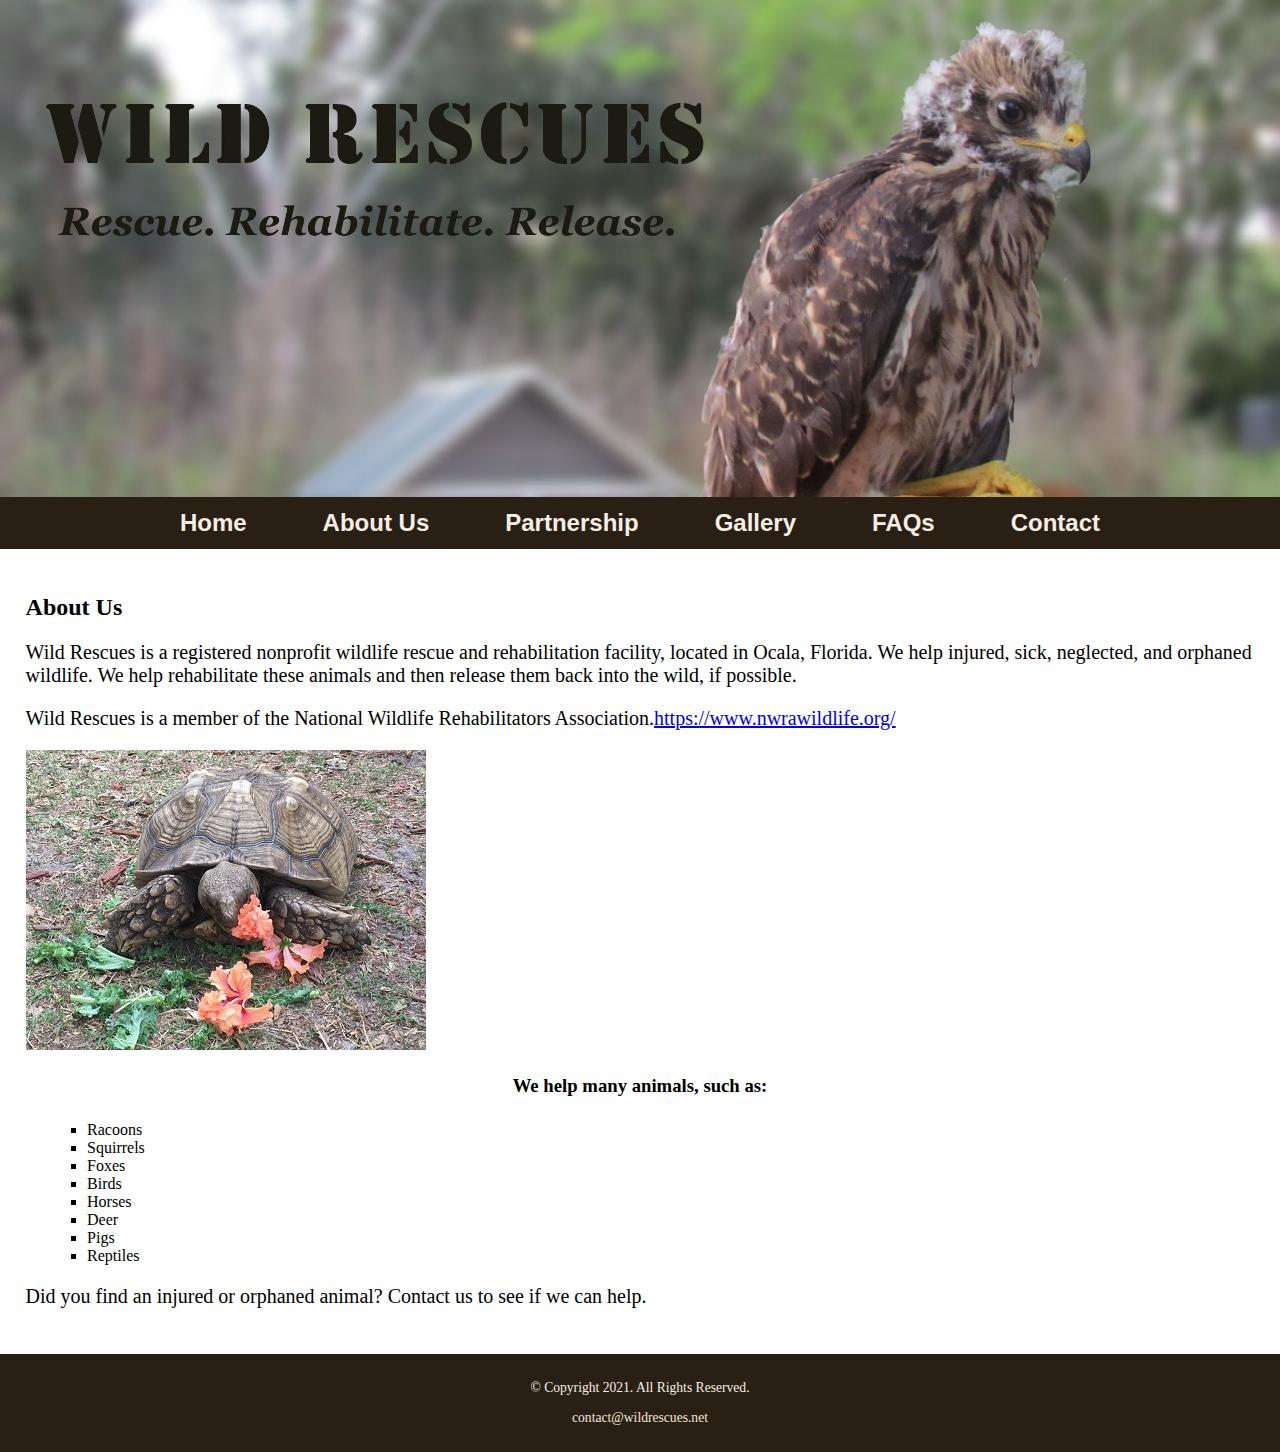
==== about.html @ 0e3678a6 "moved" ====
<!DOCTYPE html>

	<!-- Student Name: Joshua Abreu
	File Name: Chapter 2 Lab
	Date: 2/15/2022 -->

<html lang="en">

<head>
		<meta charset="utf-8">
		<link rel="stylesheet" href="css/styles.css">

		<link rel="shortcut icon" href="images/favicon.ico">
 <link rel="icon" type="image/png" sizes="32x32" href="images/
favicon-32.png">
 <link rel="apple-touch-icon" sizes="180x180" href="images/appletouch-icon.png">
 <link rel="icon" sizes="192x192" href="images/android-chrome-192.png">
 
	<title>
About Us
</title>
</head>
<body>
<div id = "wrapper">
	<header>
		<meta name="viewport" content="width=device-width, initial-scale=1">
		<div class= "tab-desk">	<a href = "index.html" > <img src= "images/baby-hawk.jpg" alt="rescued baby hawk."> </a> </div>
    <div class= "mobile"> <h1>&#128062; Wild Rescues</h1>
    <h3>Rescue. Rehabilitate. Release.</h3>
  	</div>
	</header>

	<nav>
		<ul> <li> <a href="index.html">Home</a>  </li>
    <li>  <a href="about.html">About Us</a>  </li>
    <li>  <a href="partnership.html">Partnership</a>  </li>
    <li>  <a href="gallery.html">Gallery</a> </li>
    <li>  <a href="faqs.html">FAQs</a>  </li>
    <li>  <a href="contact.html">Contact</a> </li>
		</ul>
	</nav>

	<!-- Use the main area to add the main content to the webpage -->
	<main>

    <div id="info">
     <h2>About Us</h2>
    <p>Wild Rescues is a registered nonprofit wildlife rescue and rehabilitation
      facility, located in Ocala, Florida. We help injured, sick,
      neglected, and orphaned wildlife. We help rehabilitate these animals
      and then release them back into the wild, if possible.</p>
      <p>Wild Rescues is a member of the National Wildlife Rehabilitators
        Association.<a href="https://www.nwrawildlife.org/">https://www.nwrawildlife.org/</a></p>

				<div class = "round">
        <img src="images/tortoise.jpg" alt="tortoise eating vegetation"
    		>
			</div>

        <h3> We help many animals, such as:</h3>
        <ul>
        <li>Racoons</li>
        <li>Squirrels</li>
        <li>Foxes</li>
        <li>Birds</li>
        <li>Horses</li>
        <li>Deer</li>
        <li>Pigs</li>
        <li>Reptiles</li>
        </ul>

        <p>Did you find an injured or orphaned animal? Contact us to
          see if we can help.</p>
    </div>


	</main>

	<footer>
    <p>&copy; Copyright 2021. All Rights Reserved.</p>
    <p><a href= "mailto: contact@wildrescues.net"> contact@wildrescues.net </a></p>
	</footer>
</div>
</body>
</html>
---- css/styles.css ----
/*
Author: Joshua Abreu
Date: 3/7/21
File Name: styles.css
*/


/* CSS Reset */
body, header, nav, main, footer, img, h1, h3, ul, aside, figure, figcaption {
margin: 0;
padding: 0;
border: 0;
}

/* Style rule for body and images */

body{
  background-color:  #f6eee4;
}

img {
max-width: 100%;
display: block;
}


/* Style rules for mobile viewport */

/*Style rules to show mobile class and hide tab-desk class */
.mobile, mobile-tablet {
  display: block;
}

.round {
  border-radius: 6px;
}

aside {
  text-align: center;
  font-size: 1.5em;
  font-weight: bold;
  text-shadow: 4px 4px 10px #c5a687;
}

figure{
  border: 4px solid #2a1f14;
  box-shadow: 6px 6px 10px #c5a687;
  max-width: 400px;
  margin:2% auto;
}

figcaption {
  padding :2%;
  border-top: 4px solid #2a1f14;
}


h1{
  padding: 2%;
  text-align: center;
font-family: 'Emblema One', serif;

}

h3{
  padding: 2%;
  text-align: center;
  font-family: 'Lora', serif;
}

.tab-desk, desktop{
  display: none;
}

/* Style rules for header area */
header {

}

/* Style rules for navigation area */

nav {
background-color: #2a1f14;
}

nav ul{
list-style-type: none;
margin: 0;
text-align: center;
}

nav li{
  display: block;
  font-size: 1.5em;
  font-family: "Geneva", Arial, sans-serif;
  font-weight: bold;
  border-top-width: 0.5px;
  border-top-width: solid ;
   border-top-width: #f6eee4;
}

nav li a{
  display: block;
  color:#f6eee4;
  padding-top: .5em;
  padding-bottom: .5em;
  padding-left: 2em;
  padding-right: 2em;
  text-decoration: none;

}


/* Style rules for main content */

main{
  padding: 2%;
  font-family: 'Lora', serif;
}

main p{
  font-size: 1.25em;
}

main h3{
  padding-top:2%;
}

main ul{
  list-style-type: square;
}

#info ul {
  margin-left: 10%;
}

#link {
color: #4d3319;
text-decoration: none;
font-style: italic;
}

#action {
font-weight: bold;
font-size:1.75em;
text-align: center;
}

#contact, #form h2 {
  text-align: center;
}

.tel-link {
  background-color: #2a1f14;
  padding: 2%;
  width: 80%;
  margin: 0 auto 0 auto;
}

.tel-link a {
  color: #f6eee4;
  text-decoration: none;
  font-weight: bold;
}

/* Style rules for form elements */

fieldset, input, textarea{
  margin-bottom: 2%;}
 fieldset legend{
   font-weight:bold;
font-size: 1.25em.}
 label{
   display:block;
   padding-top: 2%;
}
 #submit{ margin-top:0;
   margin-bottom:0;
   margin-left: auto;
   margin-right:auto;
   display: block;
   padding:2%;
   background-color: #78593a;
   color: #f6eee4;
   font-size: 1.25em;
   border-radius:10px;}

/* Style rules for footer content */
footer{
  text-align:center;
  font-size:0.85em;
  background-color:#2a1f14;
  color:#f6eee4;
  padding-top:1%;
  padding-bottom:1%;
  padding-left:0%;
  padding-right:0%;

}

footer a{
  color: #f3e6d8;
  text-decoration: none;
}

/* Media Query for Tablet Viewport. */

@media screen and (min-width: 620px), print {


 /* Tablet Viewport: Show tab-desk class, hide mobile class */

.tab-desk{

  display: block;
}

.mobile{
  display: none;
}



 /* Tablet Viewport: Style rules for nav area */

 nav li{
   border-top: none;
   display:inline-block;
   font-size:1.25em;
 }

 nav li a{
   padding:0.5em;

 }

 .grid{
   display: grid;
   grid-template-columns: auto auto;
   grid-gap: 10px;
 }
 aside {
   grid-column:  1 / span 2;
 }

 /* Viewport: Style rule for form element */

 form{
   width:70%;
   margin-top:0;
   margin-bottom: 0;
   margin-left: auto;
   margin-right: auto;}
}

 /* Media Query for Desktop Viewport. */

 @media screen and (min-width: 1000px), print {


   /* Desktop Viewport: Show desktop class, hide mobile-tablet class. */

   mobile-tablet{
     display: none;
   }


  /* Desktop Viewport: Style rules for nav area. */



  nav li{
    font-size: 1.5em;
  }

  nav li a{
    padding-top: .5em;
    padding-bottom: 0.5em;
    padding-left:1.5em;
    padding-right: 1.5em
  }

  nav li a:hover {
    color: #2a1f14;
    background-color: #f6eee4;
    opacity: .5;
  }

  .grid{
    display: grid;
    grid-template-columns: auto auto auto;
    grid-gap: 30px;
  }

  aside {
    grid-column:  1 / span 3;
    font-size: 2em;
  }

  /* Style rules for table */

  table{
    border: 1px solid #2a1f14;
    border: collapse;
    margin-top:0;
    margin-bottom:0;
    margin-left:auto;
    margin-right:auto;
      }
  caption{
    font-size:1.5em;
    font-weight: bold;
    padding:1%;}
   th, td{
     border: 1px solid #2a1f14;
     padding:1%;}
   th{
     background-color: #2a1f14;
    color: white;
    font-size:1.15em;}
    tr:nth-child(odd){
      background-color: #deccba
    }

    /* Desktop Viewport: Style rules for form elements */
    form{
      width: auto;}
    form-grid{
      display: grid;
    grid-template-columns:auto auto;
      grid-gap:20px;}
     btn{grid-column: 1 / span 2} 
  /* Desktop Viewport: Style rules for main content. */

  #info ul {
    margin-left:5%;
  }
}

  /* Media Query for Large Desktop Viewports */

  @media screen and (min-width: 1921px), print {


   body {
     background: linear-gradient(#f6eee4, #78593a)
   }

   #wrapper {
   width: 1020px;
   margin-top: 0;
   margin-bottom: 0;
   margin-left: auto;
   margin-right: auto;
 }

   main{
   background-color: #f6eee4;
   }

   .grid{
     display: grid;
     grid-template-columns: auto auto auto auto;
     grid-gap: 30px;
   }

   aside {
     grid-column:  1 / span 4;
     font-size: 3em;
   }
 }
   /* Media Query for Print. */

   @media print {
   }

   body{
     background-color: white;
     color: black;
   }
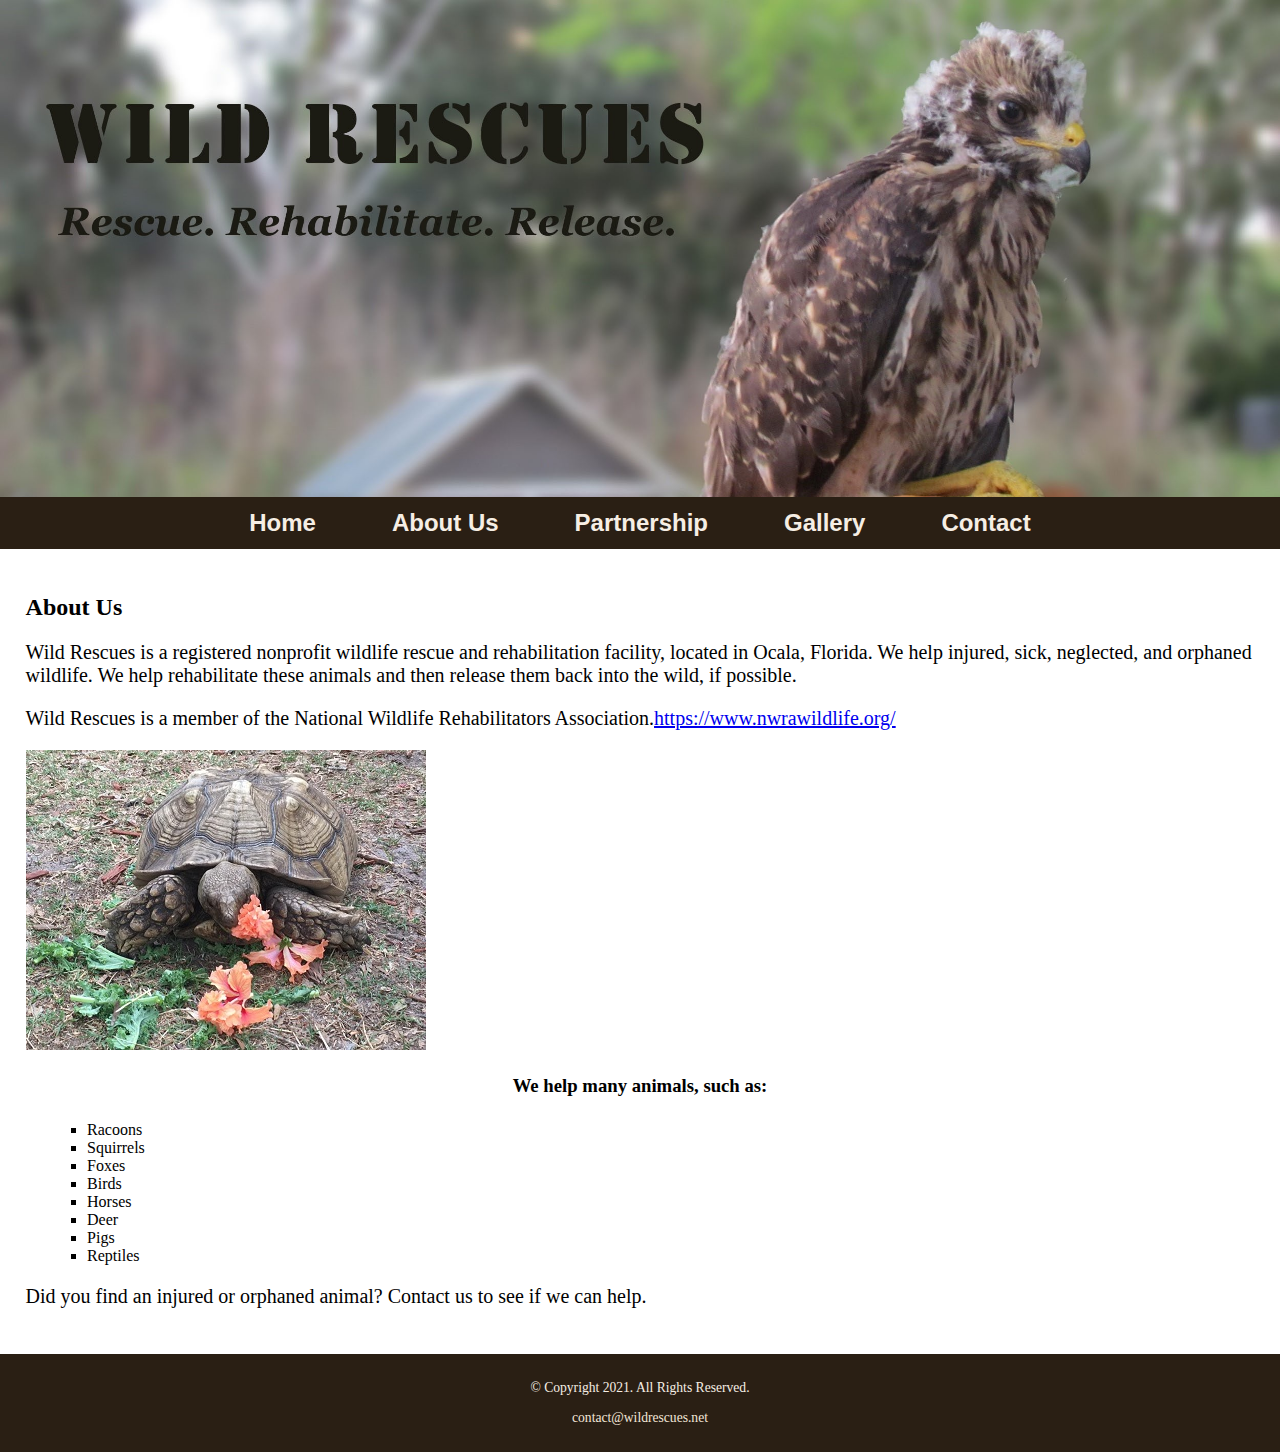
==== commit a192542a: "faqs" ====
--- a/about.html
+++ b/about.html
@@ -15,7 +15,7 @@
 favicon-32.png">
  <link rel="apple-touch-icon" sizes="180x180" href="images/appletouch-icon.png">
  <link rel="icon" sizes="192x192" href="images/android-chrome-192.png">
- 
+
 	<title>
 About Us
 </title>
@@ -35,7 +35,6 @@
     <li>  <a href="about.html">About Us</a>  </li>
     <li>  <a href="partnership.html">Partnership</a>  </li>
     <li>  <a href="gallery.html">Gallery</a> </li>
-    <li>  <a href="faqs.html">FAQs</a>  </li>
     <li>  <a href="contact.html">Contact</a> </li>
 		</ul>
 	</nav>
